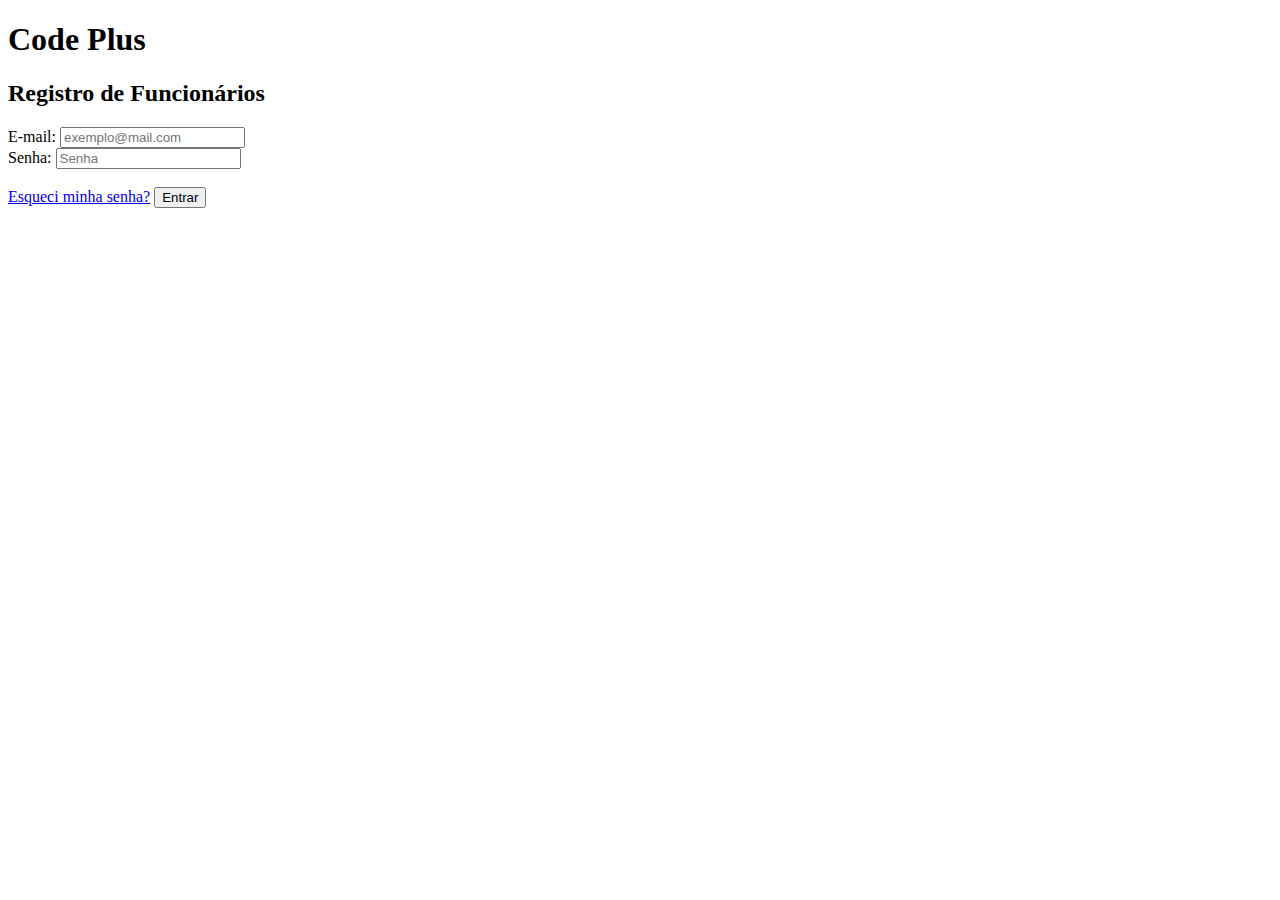
==== controle_frequencia/html/index.html @ 8d2438d0 "Adição do arquivo html index" ====
<!DOCTYPE html>
<html lang="pt-br">
    
    <head>
        <meta charset="utf-8">
        <meta name="viewport" content="width=device-width, initial-scale=1.0">
        <title>Code Plus - Login</title>
        <link href="https://fonts.googleapis.com/css?family=Open+Sans:400,700|Pacifico|Roboto+Slab:400,700" 
        rel="stylesheet" type="text/css">
        <link rel="stylesheet" type="text/css" 
        href="css/login.css">
    </head> 
    
    <body>
        <!--CABEÇALHO COM LOGO-->
        <header>
            <h1>Code Plus</h1>
        </header>
        <section>
        <!--DIV 1 COM DESCRIÇÃO DO OBJETIVO-->
            <div id="registro">
                <h2>Registro de Funcionários</h2>
            </div>
        <!--DIV 2 COM CAMPOS DE E-MAIL E SENHA-->
            <div id="inserir">
                <form name="formlogin" method="post" action="login.php">
                    <label for="email">E-mail:</label>
                    <input id="email" type="text" name="email" placeholder="exemplo@mail.com" required><br />
                    <label for="senha">Senha:</label>
                    <input id="senha" type="password" name="senha" placeholder="Senha"><br><br>
        <!--"BOTÕES" ESQUECI A SENHA E ENTRAR-->
                    <a href="#">Esqueci minha senha?</a> 
                    <button id="enviar" type="submit" name="entrar">Entrar</button>
                </form>
            </div>
        </section>
        
    </body>
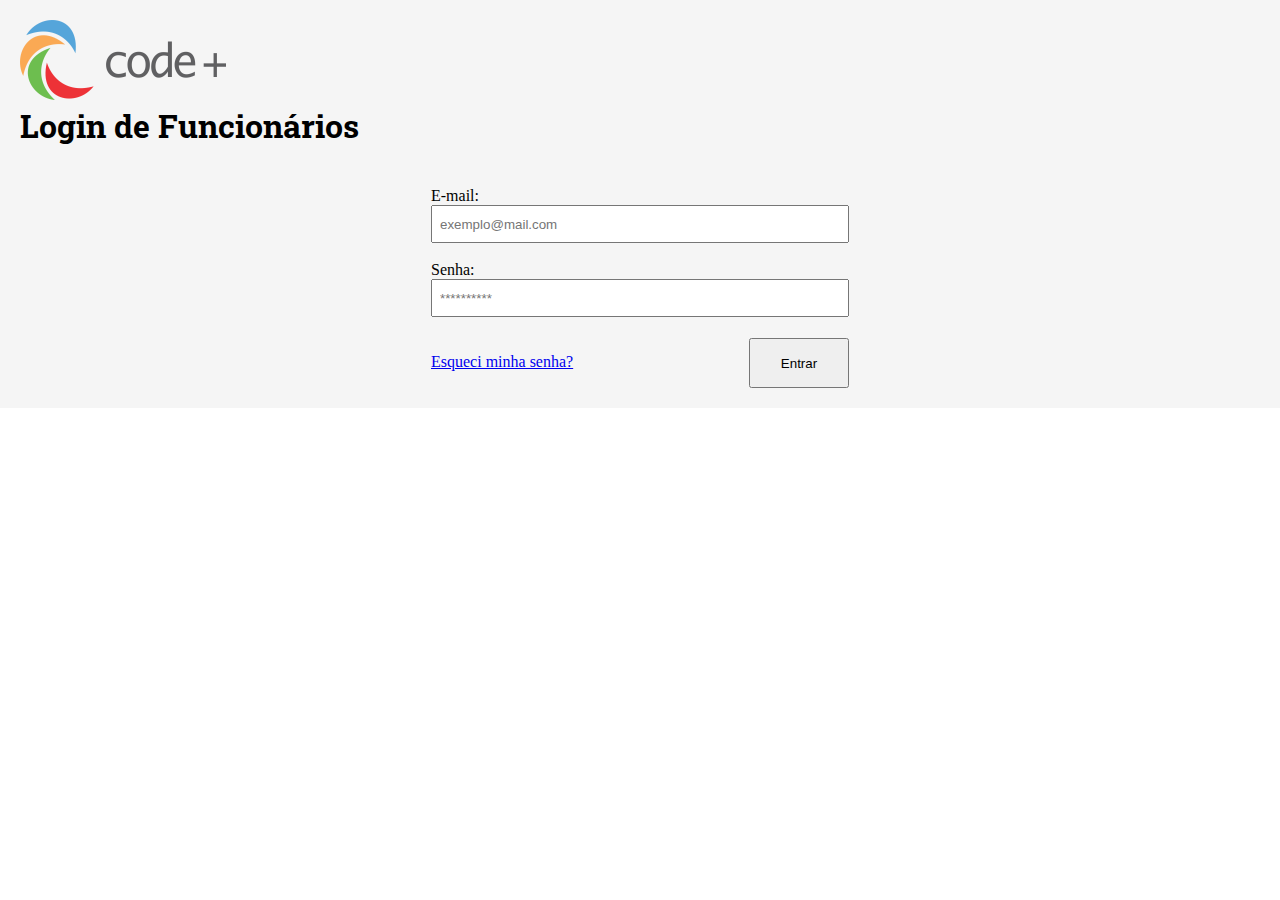
==== commit 5f54e903: "Atualização do Login e Layout (Gerente)." ====
--- a/controle_frequencia/html/index.html
+++ b/controle_frequencia/html/index.html
@@ -8,26 +8,36 @@
         <link href="https://fonts.googleapis.com/css?family=Open+Sans:400,700|Pacifico|Roboto+Slab:400,700" 
         rel="stylesheet" type="text/css">
         <link rel="stylesheet" type="text/css" 
-        href="css/login.css">
+        href="../css/login.css">
+        <link rel="icon" href="../img/favicon.png" sizes="16x16" type="image/png">
     </head> 
     
     <body>
         <!--CABEÇALHO COM LOGO-->
         <header>
-            <h1>Code Plus</h1>
+            <section>
+                <img src="../img/logo.png" alt="logo" class="logo">
+            </section>
+            
+            <section>    
+                <div id="login_fun">
+                    <h1>Login de Funcionários</h1>
+                </div>
+            </section>
         </header>
+        
+        <section class="img_fundo">
+            
+        </section>
+        
         <section>
-        <!--DIV 1 COM DESCRIÇÃO DO OBJETIVO-->
-            <div id="registro">
-                <h2>Registro de Funcionários</h2>
-            </div>
-        <!--DIV 2 COM CAMPOS DE E-MAIL E SENHA-->
+                <!--DIV 2 COM CAMPOS DE E-MAIL E SENHA-->
             <div id="inserir">
                 <form name="formlogin" method="post" action="login.php">
                     <label for="email">E-mail:</label>
                     <input id="email" type="text" name="email" placeholder="exemplo@mail.com" required><br />
                     <label for="senha">Senha:</label>
-                    <input id="senha" type="password" name="senha" placeholder="Senha"><br><br>
+                    <input id="senha" type="password" name="senha" placeholder="**********"><br><br>
         <!--"BOTÕES" ESQUECI A SENHA E ENTRAR-->
                     <a href="#">Esqueci minha senha?</a> 
                     <button id="enviar" type="submit" name="entrar">Entrar</button>
--- a/controle_frequencia/css/login.css
+++ b/controle_frequencia/css/login.css
@@ -0,0 +1,85 @@
+@charset "UTF-8";
+
+* {
+    margin:0;
+    padding: 0;
+}
+/*html{
+    background-image: linear-gradient(270deg, rgb(230, 233,233) 0%, rgb(216, 221, 221) 100%);
+    -webkit-font-smoothing: antialiased;*/
+}
+
+body {
+    background-color: whitesmoke;
+    font-family: "Open Sans", Helvetica, Arial, sans-serif;
+}
+
+header{
+    background-color: whitesmoke; 
+    padding: 20px;
+}
+
+h1, h2, h3 {
+    margin: 0;
+    font-family: "Roboto Slab", Helvetica, Arial, sans-serif;
+    font-weight: 700;
+}
+
+#registro p, h2 {
+    font-size: 37px;
+    font-weight: bold;
+    display: flex;
+    flex-direction: column;
+    padding: 10px;
+    width: 600px;
+}
+
+#registro {
+    background-image: url('../img/note2.jpg');
+    background-size: cover;
+    background-position: center;
+    background-repeat: no-repeat;
+    display: flex;
+    flex-direction: column;
+    align-items: center;
+    text-align: center;
+    padding-top: 20px;
+    height: 300px;
+    color: whitesmoke;
+}
+
+#inserir{
+    background-color: whitesmoke;
+    background-size: cover;
+    background-position: center;
+    background-repeat: no-repeat;
+    display: flex;
+    flex-direction: column;
+    align-items: center;
+    padding: 20px;
+    width: px;
+}
+
+#formlogin, input{
+    padding: 15px;
+    display: block;
+    flex-direction: column;
+    padding: 7px;
+    width: 400px;
+    height: 20px;
+}
+
+#enviar{
+    padding: 7px;
+    width: 100px;
+    height: 50px;
+    float: right;
+    position: relative;
+    margin-top: -15px;
+}
+
+
+
+
+
+
